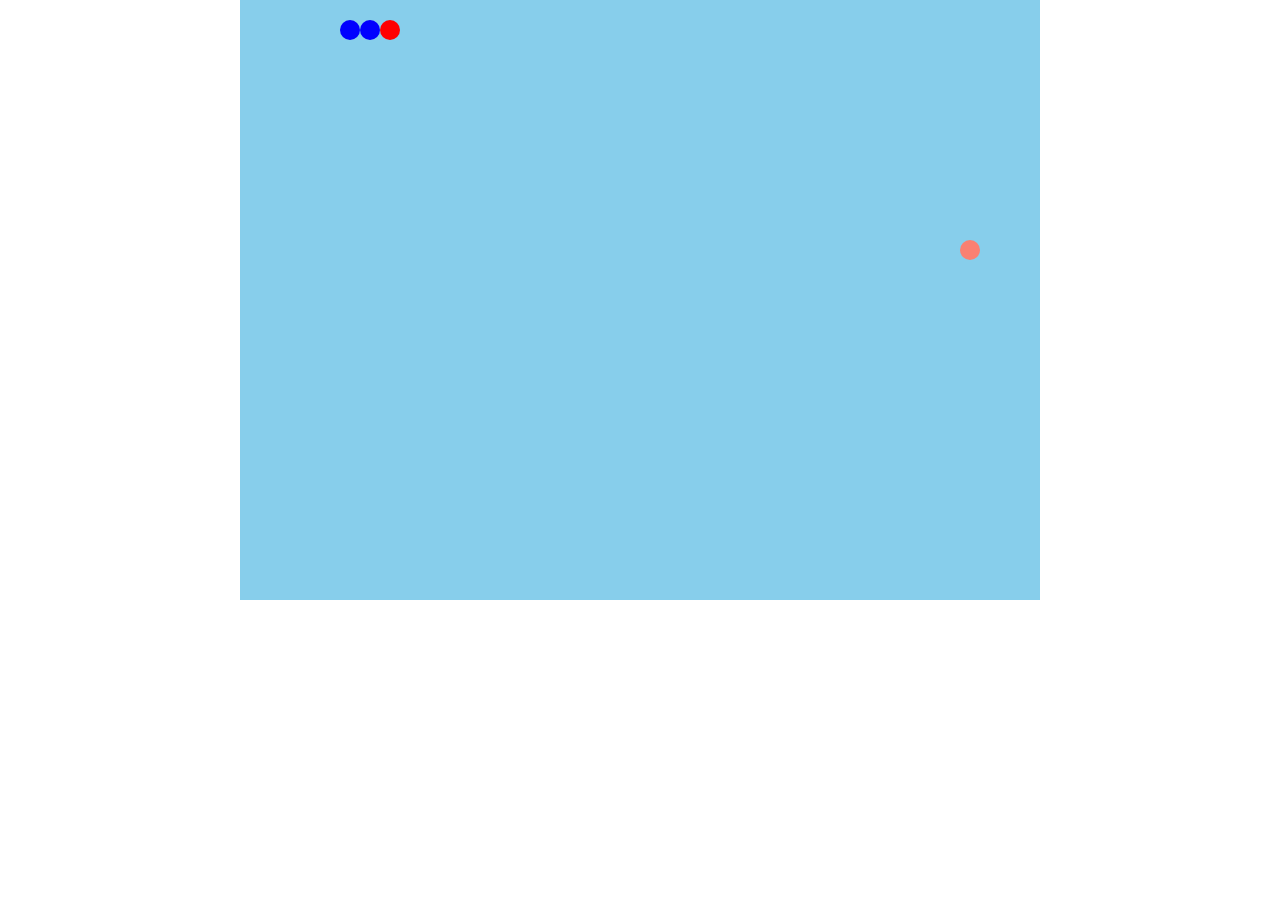
==== 贪吃蛇/index.html @ 83e6d8ff "snake" ====
<!DOCTYPE html>
<html lang="en">

<head>
    <meta charset="UTF-8">
    <title>Document</title>

    <style>
        * {
            margin: 0;
            padding: 0;
        }

        #box {
            margin: 0 auto;
            position: relative;
            width: 800px;
            height: 600px;
            background-color: skyblue;
        }
    </style>
</head>

<body>
    <div id="box">

    </div>

    <script src="js/tool.js"></script>
    <script src="js/index.js"></script>
    <script>
        var game = new Game();
        game.start();
    </script>
</body>

</html>
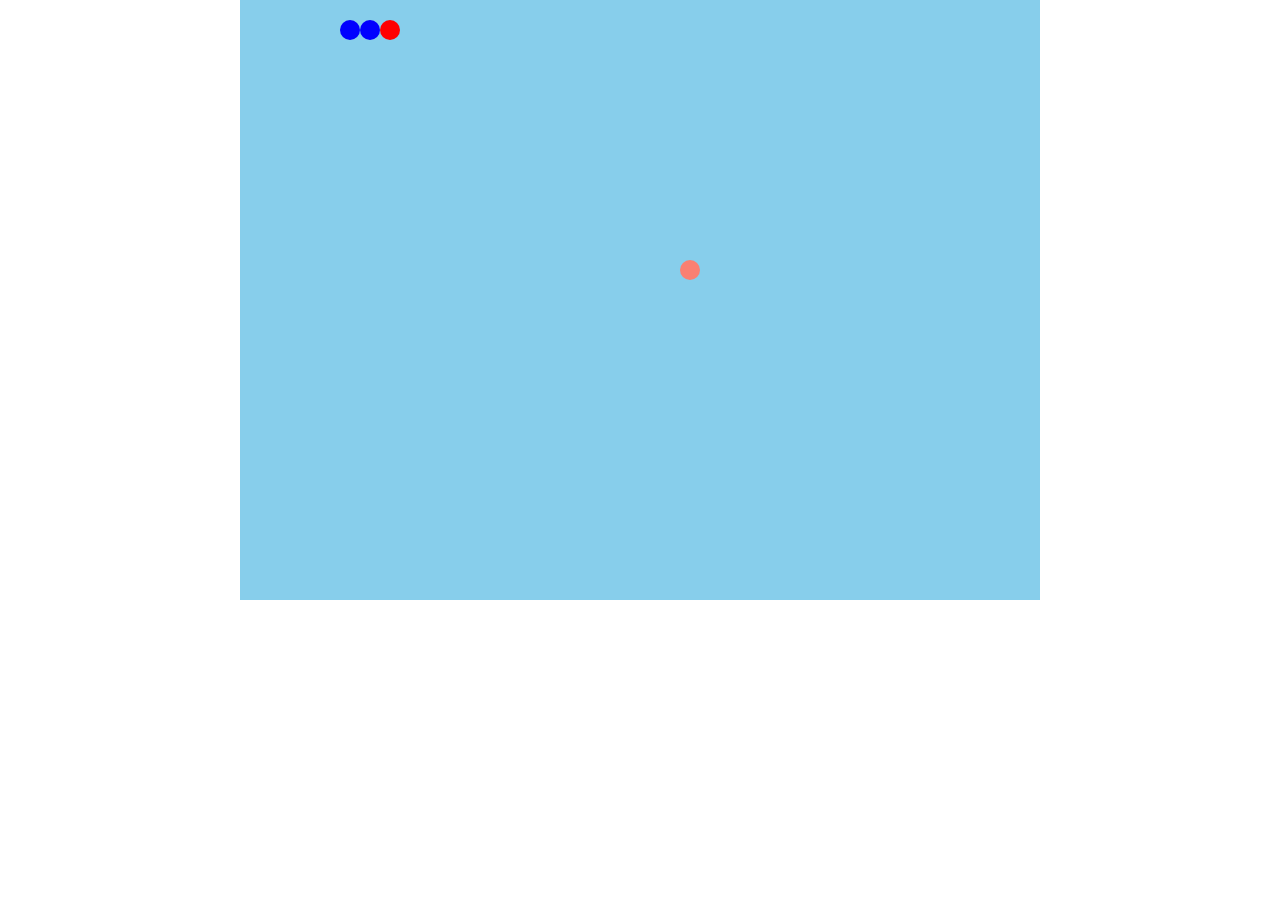
==== commit 90187572: "弹幕效果" ====
--- a/贪吃蛇/index.html
+++ b/贪吃蛇/index.html
@@ -31,7 +31,16 @@
     <script>
         var game = new Game();
         game.start();
+
+        // 贪吃蛇的思路:
+        //  1.创建一个Foo的构造函数   里面 含有食物的width,height, bgc ,x坐标y坐标
+        // 1.2在他的原型那个上面有一个drawing的方法  来创建随机位置的食物  并限制食物的最大的位置
+        // 2. 创建一个snake的构造函数 里面 width height bgc 初始位置  移动的方向
+        // 2.1 创建一个drawing 的方法 给渲染出snake
+        // 2.2 创建一move的方法  来控制移动得方向 
+        // 3.1 创建一个game对象  并创建一个start的方法 来是游戏
     </script>
+
 </body>
 
 </html>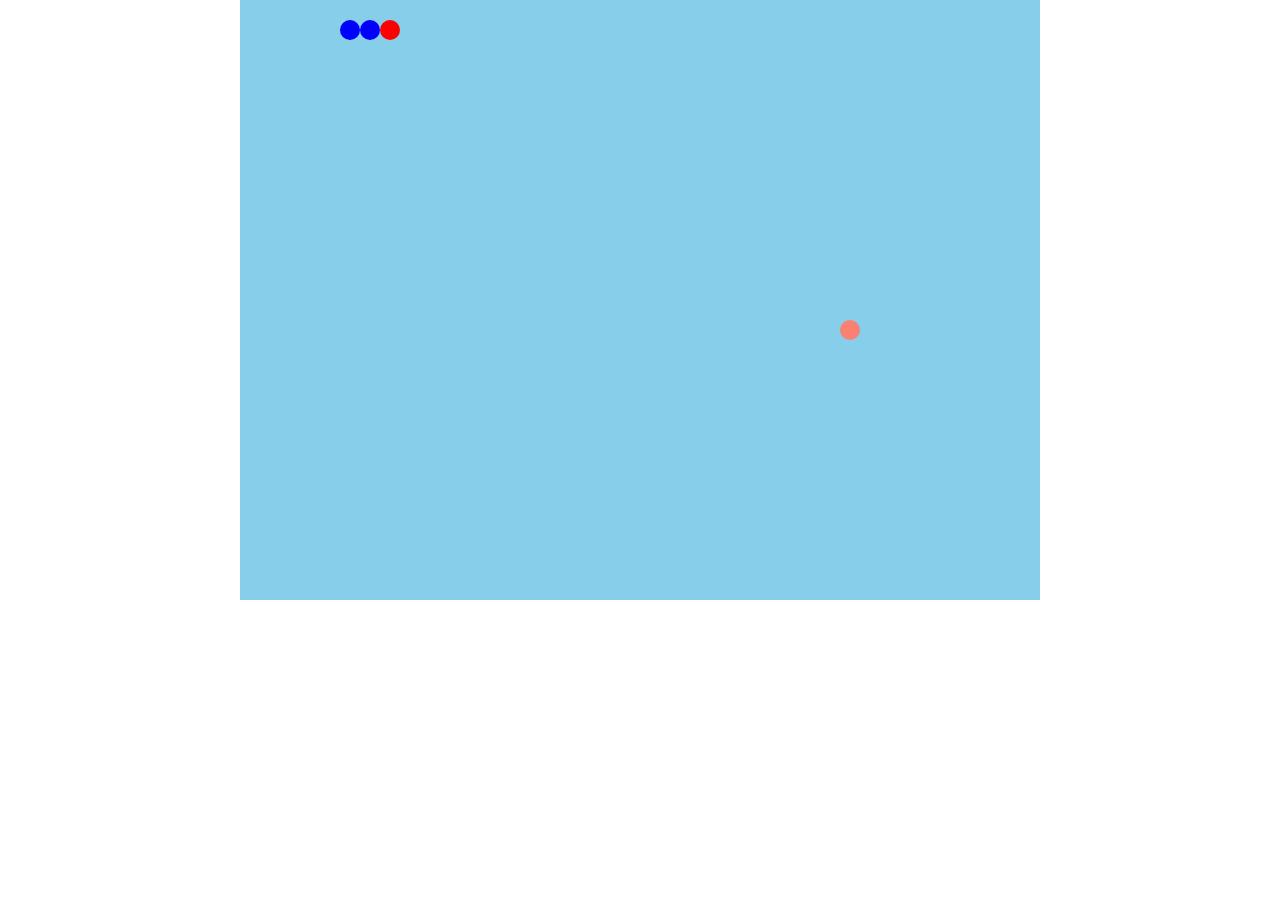
==== commit b12dc592: "弹幕" ====
--- a/贪吃蛇/index.html
+++ b/贪吃蛇/index.html
@@ -38,7 +38,7 @@
         // 2. 创建一个snake的构造函数 里面 width height bgc 初始位置  移动的方向
         // 2.1 创建一个drawing 的方法 给渲染出snake
         // 2.2 创建一move的方法  来控制移动得方向 
-        // 3.1 创建一个game对象  并创建一个start的方法 来是游戏
+        // 3.1 创建一个game对象  并创建一个start的方法 来开始游戏
     </script>
 
 </body>
